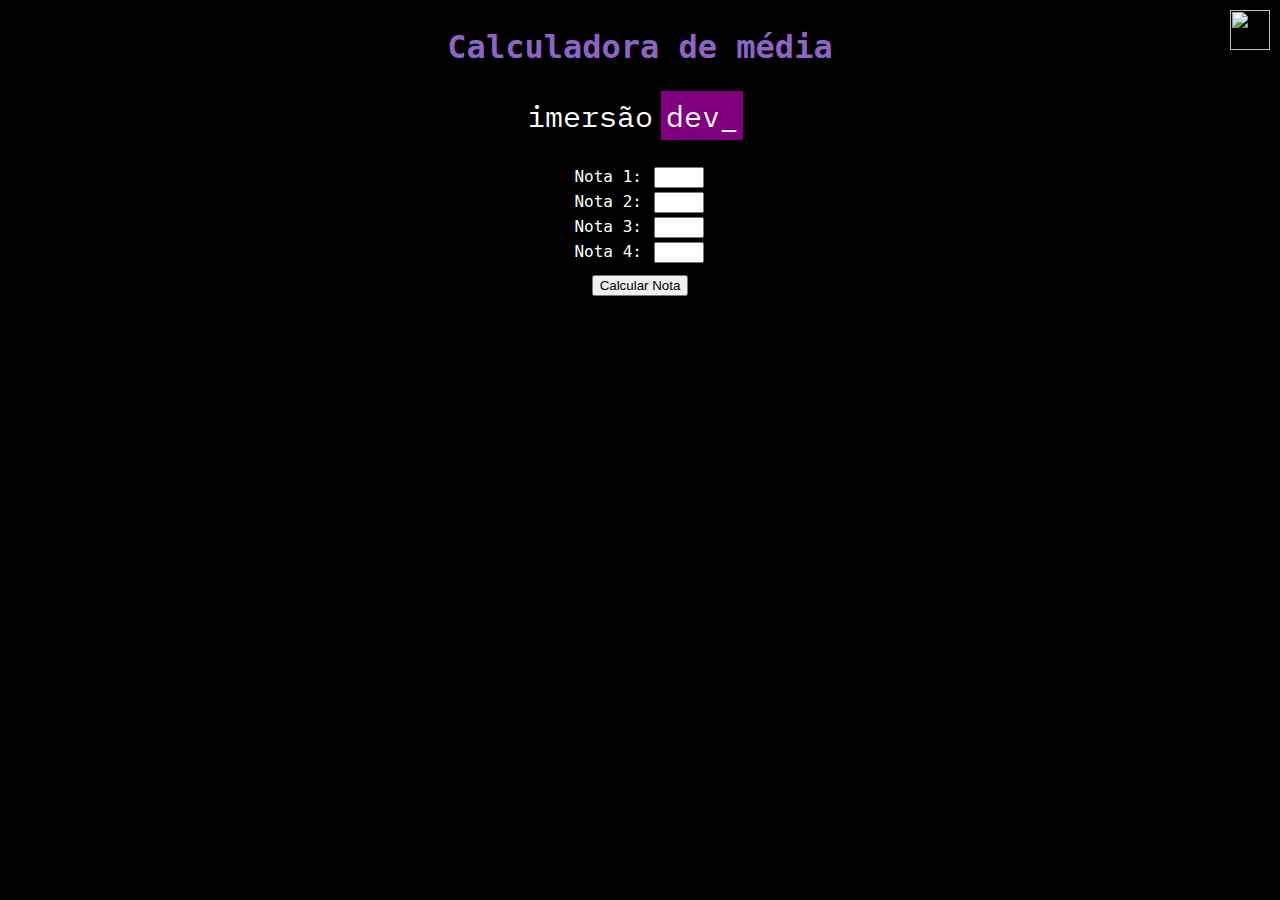
==== aula01/index.html @ a6de1466 "first commit" ====
<html>
  <head>
    <title> Imersão Dev Alura - Aula 01</title>
    <link rel="icon" href="favicon.png" />
    <link rel="stylesheet" href="style.css">
    <link rel="preconnect" href="https://fonts.googleapis.com">
    <link rel="preconnect" href="https://fonts.gstatic.com" crossorigin>
    <link href="https://fonts.googleapis.com/css2?family=IBM+Plex+Mono:wght@300&display=swap" rel="stylesheet">

</head>
<body>
    <div class="container">
        <h1 class="page-title"> Calculadora de média </h1>
        <p class="ims-dev-logo">
            imersão 
            <span class="ims-dev-dev"> dev_ </span>
        </p>

        <span class="normal-text">Nota 1: </span> <input id="nota-1" class="input-nota"/><br/>
        <span class="normal-text">Nota 2: </span> <input id="nota-2" class="input-nota"/><br/>
        <span class="normal-text">Nota 3: </span> <input id="nota-3" class="input-nota"/><br/>
        <span class="normal-text">Nota 4: </span> <input id="nota-4" class="input-nota"/><br/>
        <button style="margin-top: 10px" onclick="calcNota()">Calcular Nota</button>
        <h1 id="nota" class="nota"></h1>

        <div id="passed" hidden>
            <h2 class="passed">Passou!</h2>
            <img style="width: 130px;" src="https://cdn.betterttv.net/emote/5590b223b344e2c42a9e28e3/3x"/>
        </div>
        <div id="reproved" hidden>
            <h2 class="reproved">Reprovou!</h2>
            <img 
                style="width: 130px;"
                src="https://avowhcbwko.cloudimg.io/v7/https://montinkantigo.s3.amazonaws.com/data/camisas/pede-pra-nerfar-noob-5acea1d7d428e-estampa-303.png"/>
        </div>
    </div>

    <a href="https://alura.com.br/" target="_blank">
        <img src="https://www.alura.com.br/assets/img/home/alura-logo.svg" alt="" class="alura-logo" />
    </a>
</body>

<script src="app.js"></script>

</html>
---- aula01/style.css ----
body {
  font-family: 'Roboto Mono',monospace;
  background-color: #000000;
  background-size: 40vh;
  background-position: center ;
  background-repeat: no-repeat;
}

.container {
  text-align: center;
  padding: 20px;
  height: 80vh;
}

.page-title {
  color:#8d64c6;
  margin: 0 0 5px;
}

.page-subtitle {
  color:#8d64c6;
  margin-top: 5px;
}

.page-logo {
  width: 200px;
}

.alura-logo {
  width: 40px;
  position: absolute;
  top: 10px;
  right: 10px;
}

.ims-dev-logo {
  font-family: 'IBM Plex Mono', monospace;
  color:#ffffff;
  font-size: 30px;
}

.ims-dev-dev {
  background-color: purple;
  padding: 5px;
  position: relative;
  left: -10px;
}

.normal-text {
  color:#ffffff;
}

.input-nota {
  width: 50px;
  margin: 2px;
}

.passed {
  color:green;
}

.reproved {
  color:red;
}

.nota {
  color:#ffffff;
}
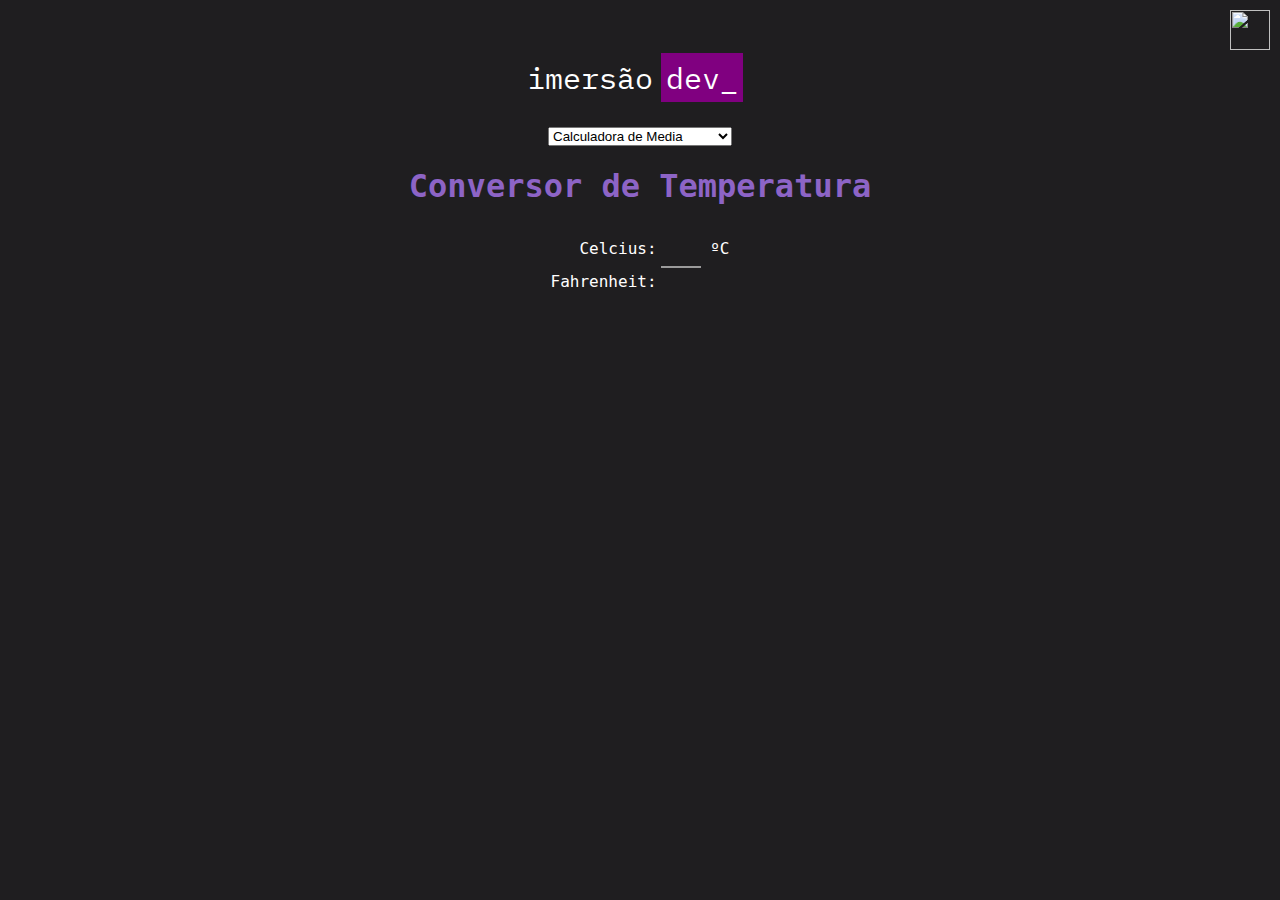
==== commit 04be4494: "temperatura alura01" ====
--- a/aula01/index.html
+++ b/aula01/index.html
@@ -1,37 +1,62 @@
 <html>
   <head>
     <title> Imersão Dev Alura - Aula 01</title>
+    
     <link rel="icon" href="favicon.png" />
     <link rel="stylesheet" href="style.css">
     <link rel="preconnect" href="https://fonts.googleapis.com">
     <link rel="preconnect" href="https://fonts.gstatic.com" crossorigin>
     <link href="https://fonts.googleapis.com/css2?family=IBM+Plex+Mono:wght@300&display=swap" rel="stylesheet">
 
+    <script src="script.js"></script>
 </head>
 <body>
     <div class="container">
-        <h1 class="page-title"> Calculadora de média </h1>
         <p class="ims-dev-logo">
             imersão 
             <span class="ims-dev-dev"> dev_ </span>
         </p>
 
-        <span class="normal-text">Nota 1: </span> <input id="nota-1" class="input-nota"/><br/>
-        <span class="normal-text">Nota 2: </span> <input id="nota-2" class="input-nota"/><br/>
-        <span class="normal-text">Nota 3: </span> <input id="nota-3" class="input-nota"/><br/>
-        <span class="normal-text">Nota 4: </span> <input id="nota-4" class="input-nota"/><br/>
-        <button style="margin-top: 10px" onclick="calcNota()">Calcular Nota</button>
-        <h1 id="nota" class="nota"></h1>
+        <select id="slct_pagina" onchange="mudaCalc()">
+            <option value="media" selected>Calculadora de Media</option>
+            <option value="temp">Conversão de Temperatura</option>
+        </select>
 
-        <div id="passed" hidden>
-            <h2 class="passed">Passou!</h2>
-            <img style="width: 130px;" src="https://cdn.betterttv.net/emote/5590b223b344e2c42a9e28e3/3x"/>
+        <div id="calc_media" hidden>
+            <h1 class="page-title"> Calculadora de Média </h1>
+    
+            <span class="normal-text">Nota 1: </span> <input id="nota-1" class="form__field"/><br/>
+            <span class="normal-text">Nota 2: </span> <input id="nota-2" class="form__field"/><br/>
+            <span class="normal-text">Nota 3: </span> <input id="nota-3" class="form__field"/><br/>
+            <span class="normal-text">Nota 4: </span> <input id="nota-4" class="form__field"/><br/>
+            <button class="button-1" role="button" onclick="calcNota()">Calcular Nota</button>
+            
+            <h1 id="nota" class="nota"></h1>
+    
+            <div id="passed" hidden>
+                <h2 class="passed">Passou!</h2>
+                <img style="width: 130px;" src="https://cdn.betterttv.net/emote/5590b223b344e2c42a9e28e3/3x"/>
+            </div>
+            <div id="reproved" hidden>
+                <h2 class="reproved">Reprovou!</h2>
+                <img 
+                    style="width: 130px;"
+                    src="https://cdn.frankerfacez.com/emoticon/404293/4"/>
+            </div>
         </div>
-        <div id="reproved" hidden>
-            <h2 class="reproved">Reprovou!</h2>
-            <img 
-                style="width: 130px;"
-                src="https://avowhcbwko.cloudimg.io/v7/https://montinkantigo.s3.amazonaws.com/data/camisas/pede-pra-nerfar-noob-5acea1d7d428e-estampa-303.png"/>
+        <div id="covert_temp">
+            <h1 class="page-title"> Conversor de Temperatura </h1>
+            <table style="margin-left: auto;
+            margin-right: auto;">
+                <tr>
+                    <td style="text-align: right;"><span class="normal-text" >Celcius: </span></td>
+                    <td><input id="temp_celcius" class="form__field" onchange="convTemp()"/> <span class="normal-text">ºC</span></td>
+                </tr>
+                <tr>
+                    <td style="text-align: right;"><span class="normal-text">Fahrenheit: </span></td>
+                    <td><span class="normal-text" id="temp_fhrnt" ></span></td>
+                </tr>
+            </table>
         </div>
     </div>
 
@@ -39,7 +64,4 @@
         <img src="https://www.alura.com.br/assets/img/home/alura-logo.svg" alt="" class="alura-logo" />
     </a>
 </body>
-
-<script src="app.js"></script>
-
 </html>--- a/aula01/style.css
+++ b/aula01/style.css
@@ -1,6 +1,6 @@
 body {
   font-family: 'Roboto Mono',monospace;
-  background-color: #000000;
+  background-color: #1f1e20;
   background-size: 40vh;
   background-position: center ;
   background-repeat: no-repeat;
@@ -14,7 +14,7 @@
 
 .page-title {
   color:#8d64c6;
-  margin: 0 0 5px;
+  margin-bottom: 20px;
 }
 
 .page-subtitle {
@@ -65,4 +65,57 @@
 
 .nota {
   color:#ffffff;
-}+}
+
+.button-1 {
+  background-color: purple;
+  border-radius: 8px;
+  border-style: none;
+  box-sizing: border-box;
+  color: #FFFFFF;
+  cursor: pointer;
+  display: inline-block;
+  font-family: "Haas Grot Text R Web", "Helvetica Neue", Helvetica, Arial, sans-serif;
+  font-size: 14px;
+  font-weight: 500;
+  height: 40px;
+  line-height: 20px;
+  list-style: none;
+  margin: 0;
+  outline: none;
+  padding: 10px 16px;
+  position: relative;
+  text-align: center;
+  text-decoration: none;
+  transition: color 100ms;
+  vertical-align: baseline;
+  user-select: none;
+  -webkit-user-select: none;
+  touch-action: manipulation;
+  margin-top: 10px;
+}
+
+.button-1:hover {
+  background-color: #F082AC;
+}
+
+.form__field {
+  font-family: inherit;
+  width: 40px;
+  border: 0;
+  border-bottom: 2px solid #9b9b9b;
+  outline: 0;
+  font-size: 1.3rem;
+  color: #fff;
+  padding: 7px 0;
+  background: transparent;
+  transition: border-color 0.2s;
+}
+
+.form__field:focus {
+  padding-bottom: 6px;  
+  font-weight: 700;
+  border-width: 3px;
+  border-image: linear-gradient(to right,#F082AC, #F082AC);
+  border-image-slice: 1;
+}
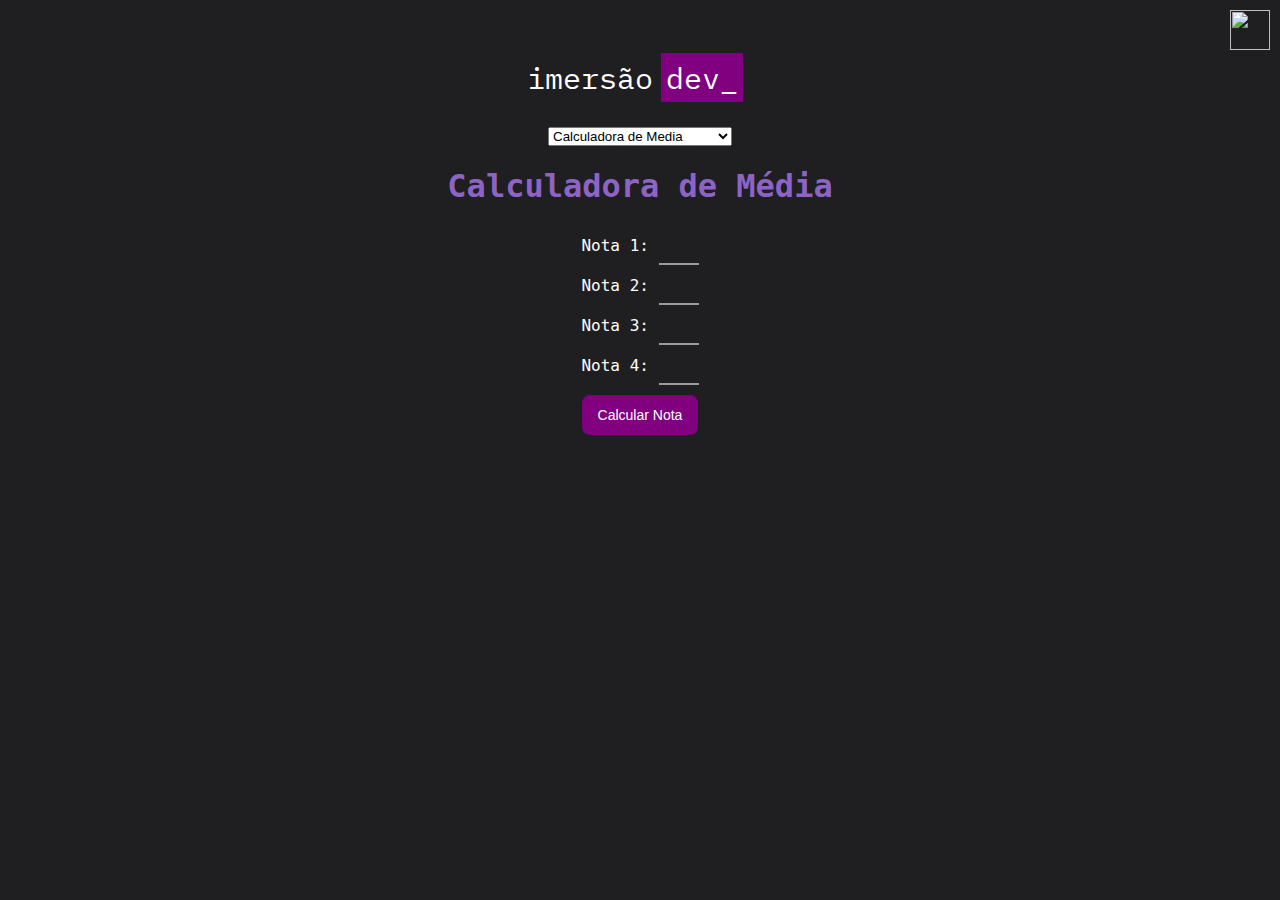
==== commit 2c37dde3: "aula02" ====
--- a/aula01/index.html
+++ b/aula01/index.html
@@ -22,7 +22,7 @@
             <option value="temp">Conversão de Temperatura</option>
         </select>
 
-        <div id="calc_media" hidden>
+        <div id="calc_media" >
             <h1 class="page-title"> Calculadora de Média </h1>
     
             <span class="normal-text">Nota 1: </span> <input id="nota-1" class="form__field"/><br/>
@@ -44,7 +44,7 @@
                     src="https://cdn.frankerfacez.com/emoticon/404293/4"/>
             </div>
         </div>
-        <div id="covert_temp">
+        <div id="covert_temp" hidden>
             <h1 class="page-title"> Conversor de Temperatura </h1>
             <table style="margin-left: auto;
             margin-right: auto;">
